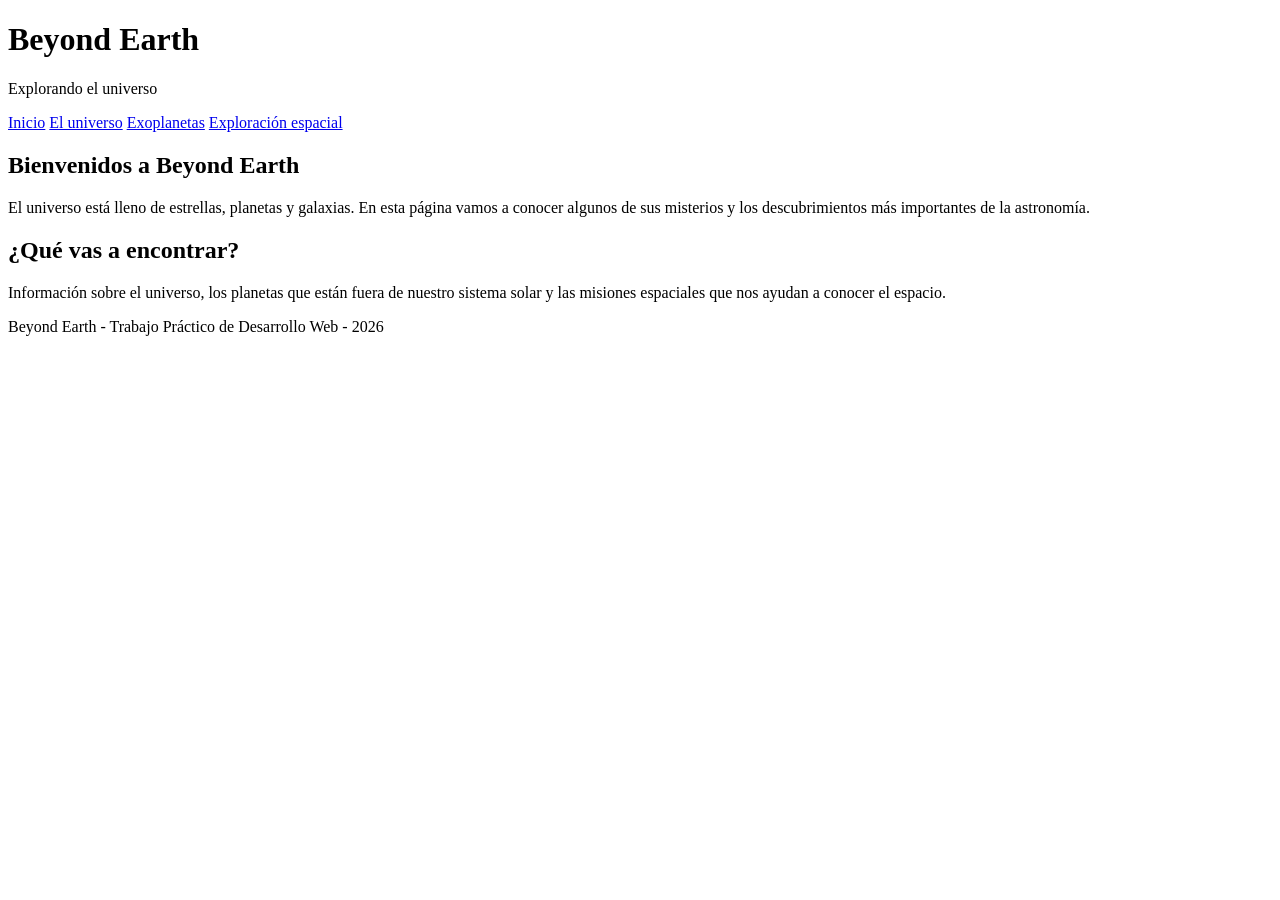
==== index.html @ 510fef60 "Cree el html" ====
<!DOCTYPE html>
<html lang="es">

<head>
    <meta charset="UTF-8">
    <title>Beyond Earth - Inicio</title>
    <link rel="stylesheet" href="estilos.css">
</head>

<body>

    <header>
        <h1>Beyond Earth</h1>
        <p>Explorando el universo</p>
    </header>

    <nav>
        <a href="index.html">Inicio</a>
        <a href="universo.html">El universo</a>
        <a href="exoplanetas.html">Exoplanetas</a>
        <a href="exploracion.html">Exploración espacial</a>
    </nav>

    <main>
        <h2>Bienvenidos a Beyond Earth</h2>

        <p>El universo está lleno de estrellas, planetas y galaxias. En esta página vamos a conocer algunos de sus misterios y los descubrimientos más importantes de la astronomía.</p>

        <h2>¿Qué vas a encontrar?</h2>

        <p>Información sobre el universo, los planetas que están fuera de nuestro sistema solar y las misiones espaciales que nos ayudan a conocer el espacio.</p>
    </main>

    <footer>
        <p>Beyond Earth - Trabajo Práctico de Desarrollo Web - 2026</p>
    </footer>

</body>

</html>
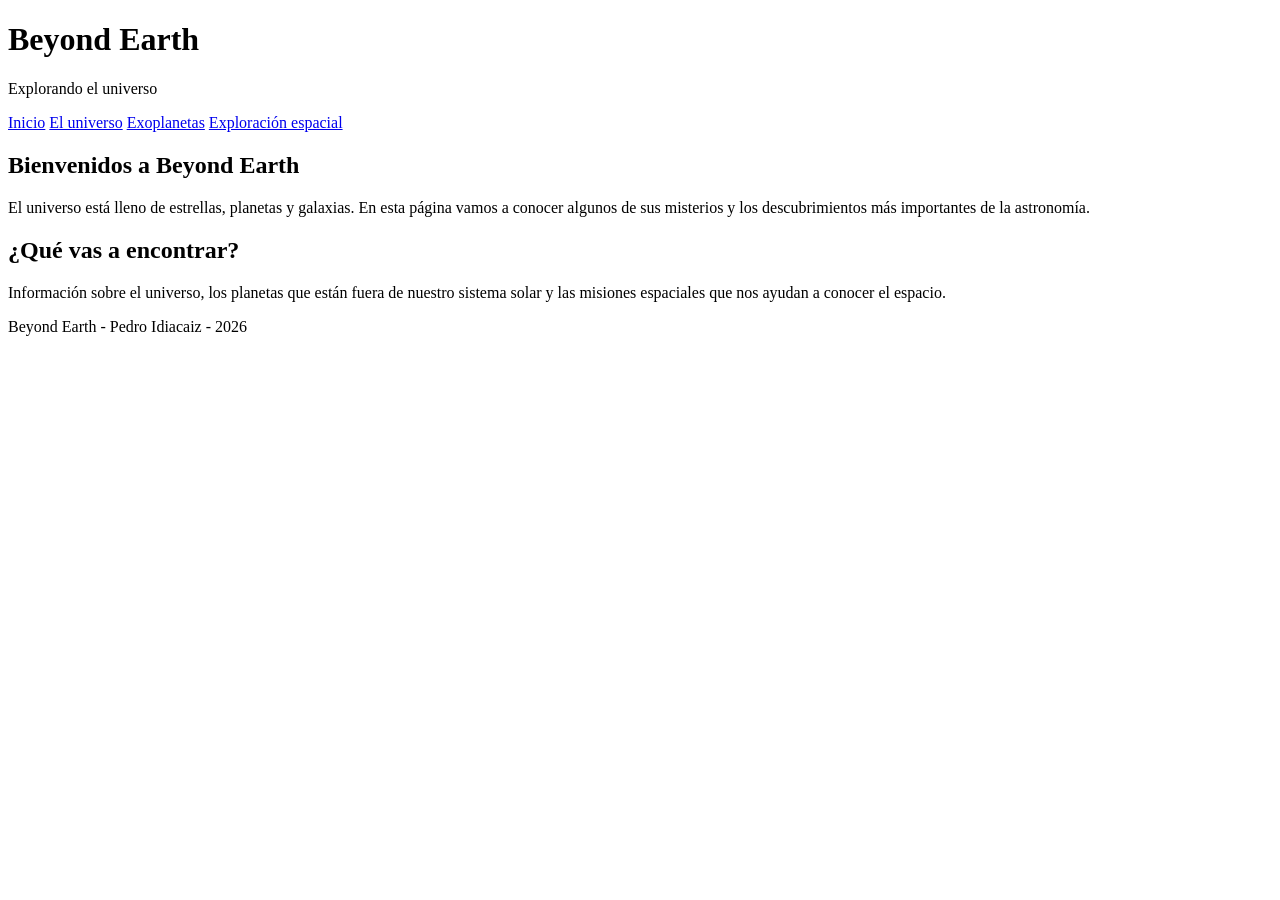
==== commit bfa03a05: "Cree la pagina de universo" ====
--- a/index.html
+++ b/index.html
@@ -32,7 +32,7 @@
     </main>
 
     <footer>
-        <p>Beyond Earth - Trabajo Práctico de Desarrollo Web - 2026</p>
+        <p>Beyond Earth - Pedro Idiacaiz - 2026</p>
     </footer>
 
 </body>
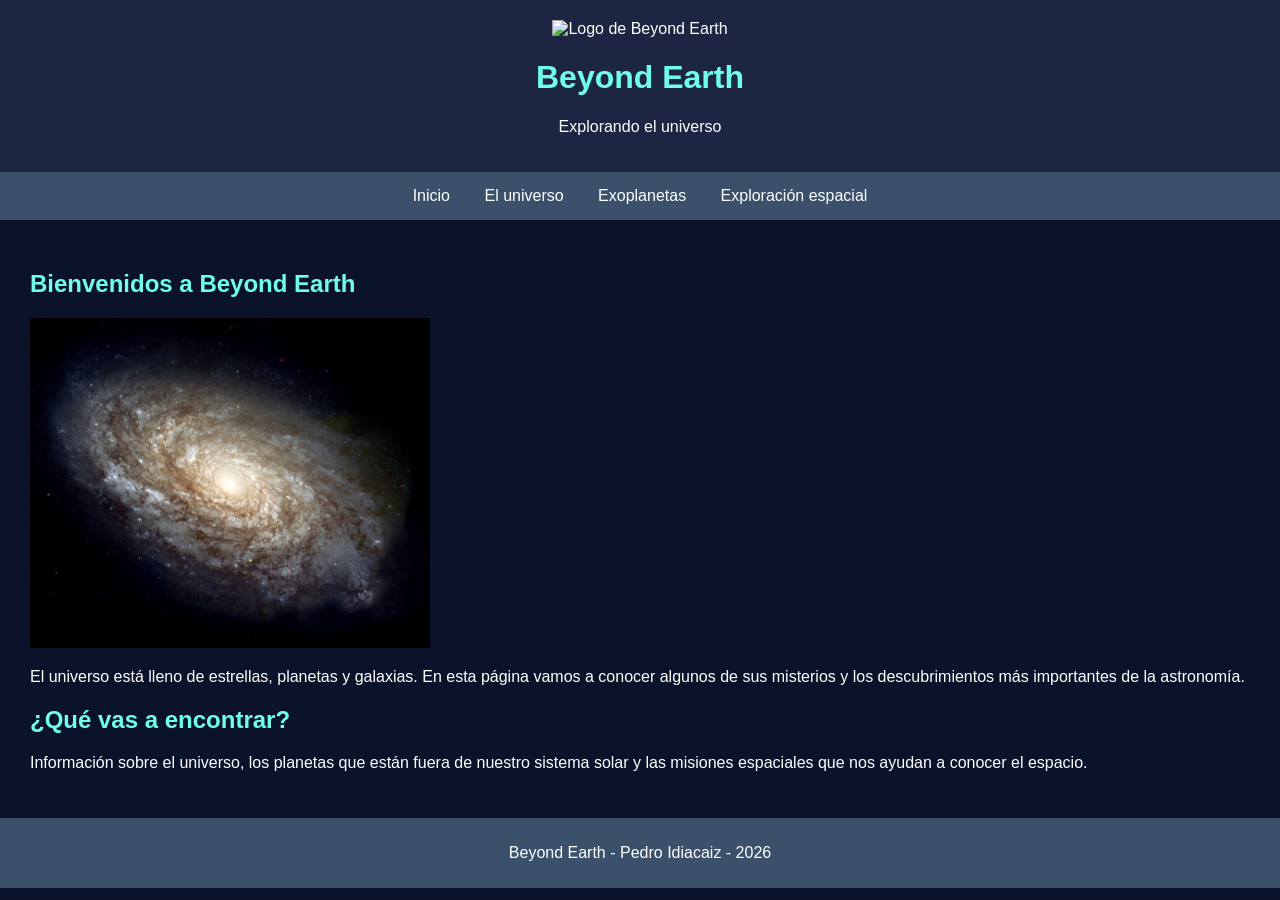
==== commit 7f48270a: "agregue las imagenes}" ====
--- a/index.html
+++ b/index.html
@@ -9,10 +9,11 @@
 
 <body>
 
-    <header>
-        <h1>Beyond Earth</h1>
-        <p>Explorando el universo</p>
-    </header>
+<header>
+    <img src="logo.jpg" alt="Logo de Beyond Earth" width="80">
+    <h1>Beyond Earth</h1>
+    <p>Explorando el universo</p>
+</header>
 
     <nav>
         <a href="index.html">Inicio</a>
@@ -23,6 +24,8 @@
 
     <main>
         <h2>Bienvenidos a Beyond Earth</h2>
+
+<img src="galaxia.jpg" alt="Imagen de una galaxia" width="400">
 
         <p>El universo está lleno de estrellas, planetas y galaxias. En esta página vamos a conocer algunos de sus misterios y los descubrimientos más importantes de la astronomía.</p>
 
--- a/estilos.css
+++ b/estilos.css
@@ -0,0 +1,50 @@
+
+body {
+    background-color: #0B132B;
+    color: white;
+    font-family: Arial, sans-serif;
+    margin: 0;
+}
+
+header {
+    background-color: #1C2541;
+    text-align: center;
+    padding: 20px;
+}
+
+h1 {
+    color: #6FFFE9;
+}
+
+nav {
+    background-color: #3A506B;
+    text-align: center;
+    padding: 15px;
+}
+
+nav a {
+    color: white;
+    text-decoration: none;
+    margin: 15px;
+}
+
+main {
+    padding: 30px;
+}
+
+h2 {
+    color: #6FFFE9;
+}
+
+section {
+    background-color: #1C2541;
+    padding: 15px;
+    margin-top: 20px;
+}
+
+footer {
+    background-color: #3A506B;
+    color: white;
+    text-align: center;
+    padding: 10px;
+} 
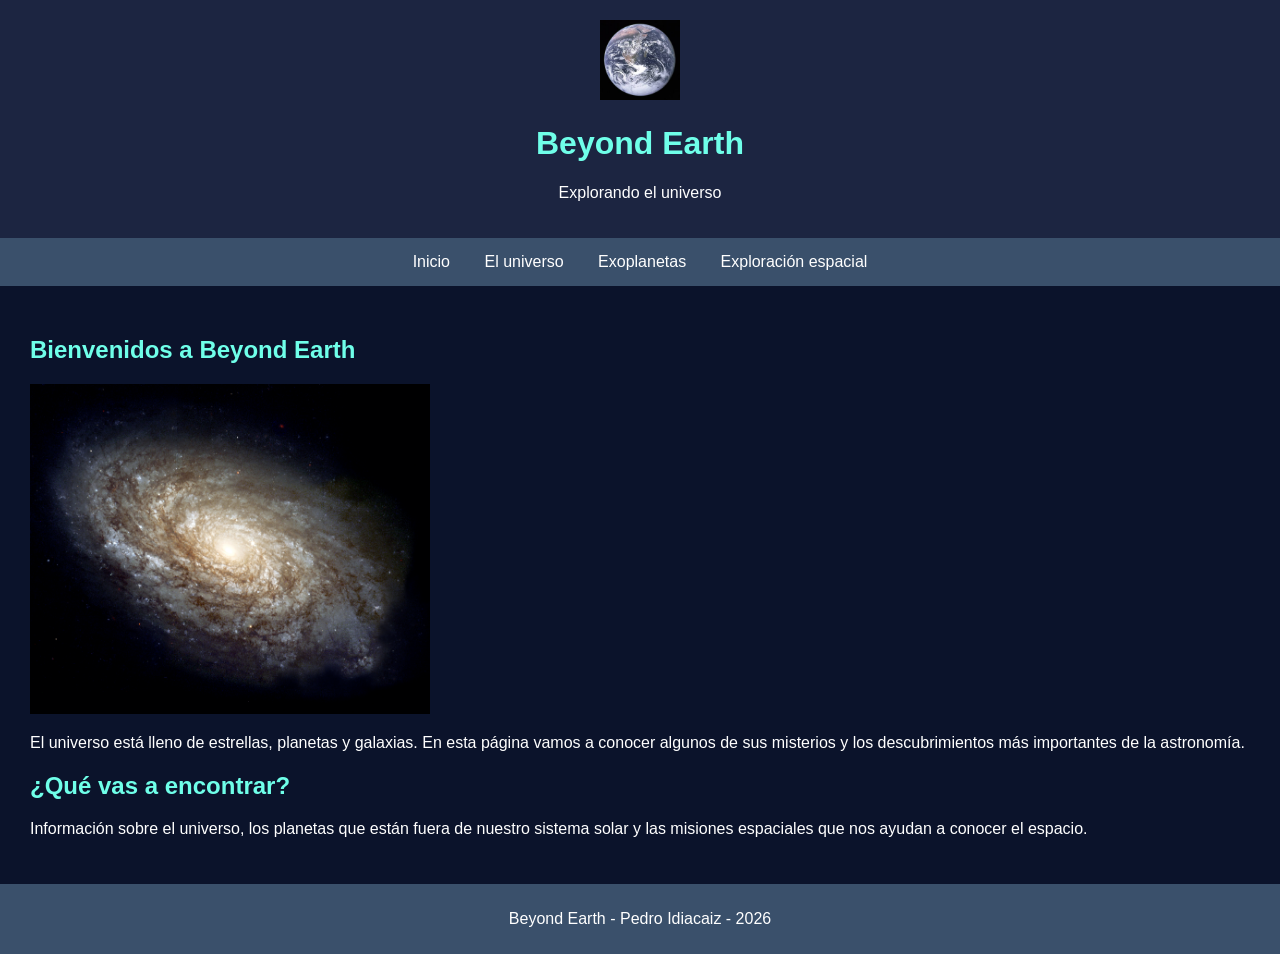
==== commit 7ae3f478: "corregi imagenes" ====
--- a/index.html
+++ b/index.html
@@ -10,7 +10,7 @@
 <body>
 
 <header>
-    <img src="logo.jpg" alt="Logo de Beyond Earth" width="80">
+    <img src="logo.jpe" alt="Logo de Beyond Earth" width="80">
     <h1>Beyond Earth</h1>
     <p>Explorando el universo</p>
 </header>
